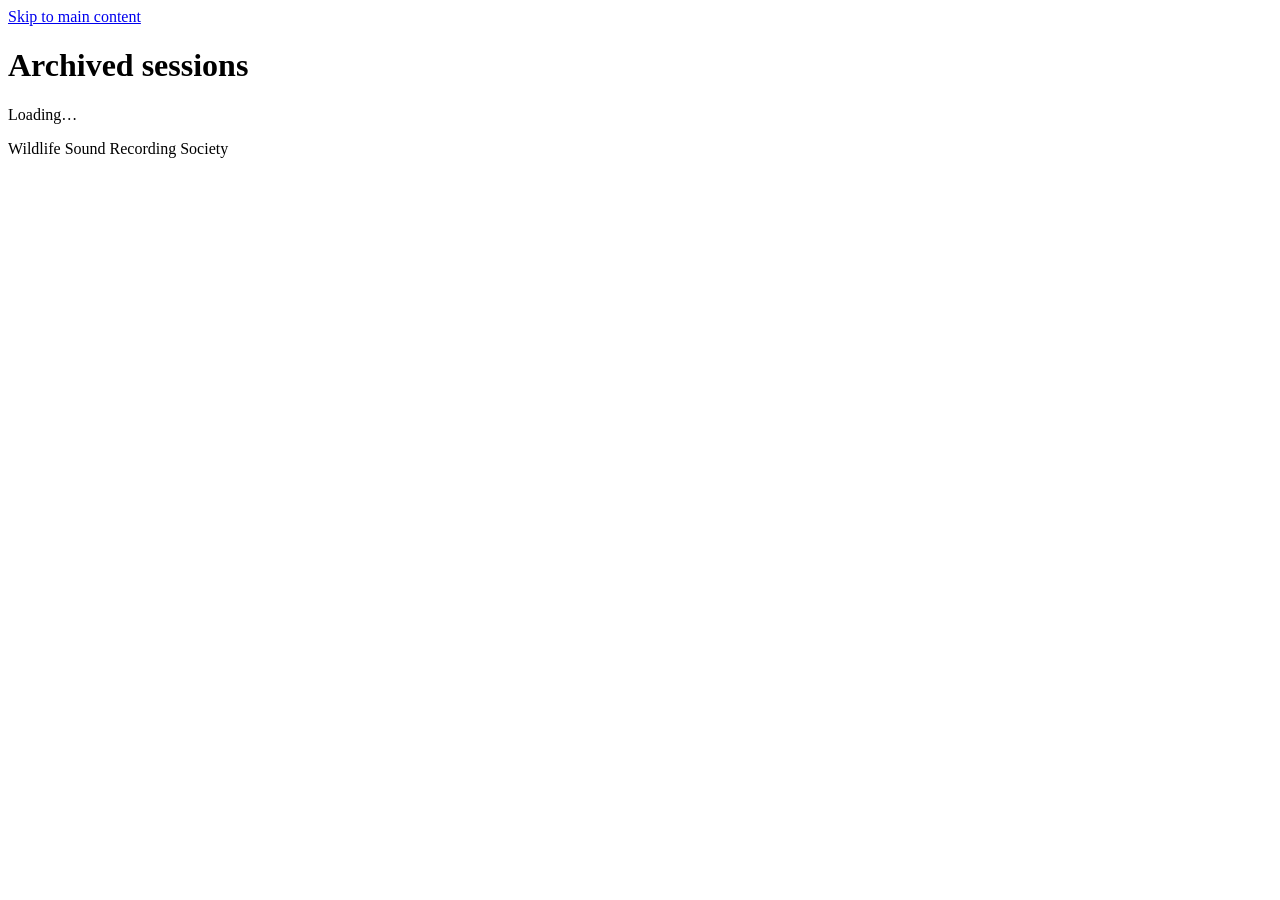
==== public/archive.html @ db17d646 "Add Phase 0 scaffolding and Phase 1 auth - public/ static site shell (index, session, archive, css, " ====
<!doctype html>
<html lang="en">
<head>
  <meta charset="utf-8">
  <meta name="viewport" content="width=device-width, initial-scale=1">
  <title>Archived sessions — WSRS Listening Sessions Notes</title>
  <link rel="stylesheet" href="/css/style.css">
</head>
<body>
  <a class="skip-link" href="#main">Skip to main content</a>
  <header></header>
  <main id="main">
    <h1>Archived sessions</h1>
    <p>Loading…</p>
  </main>
  <footer>
    <p>Wildlife Sound Recording Society</p>
  </footer>
  <script type="module" src="/js/archive.js"></script>
</body>
</html>
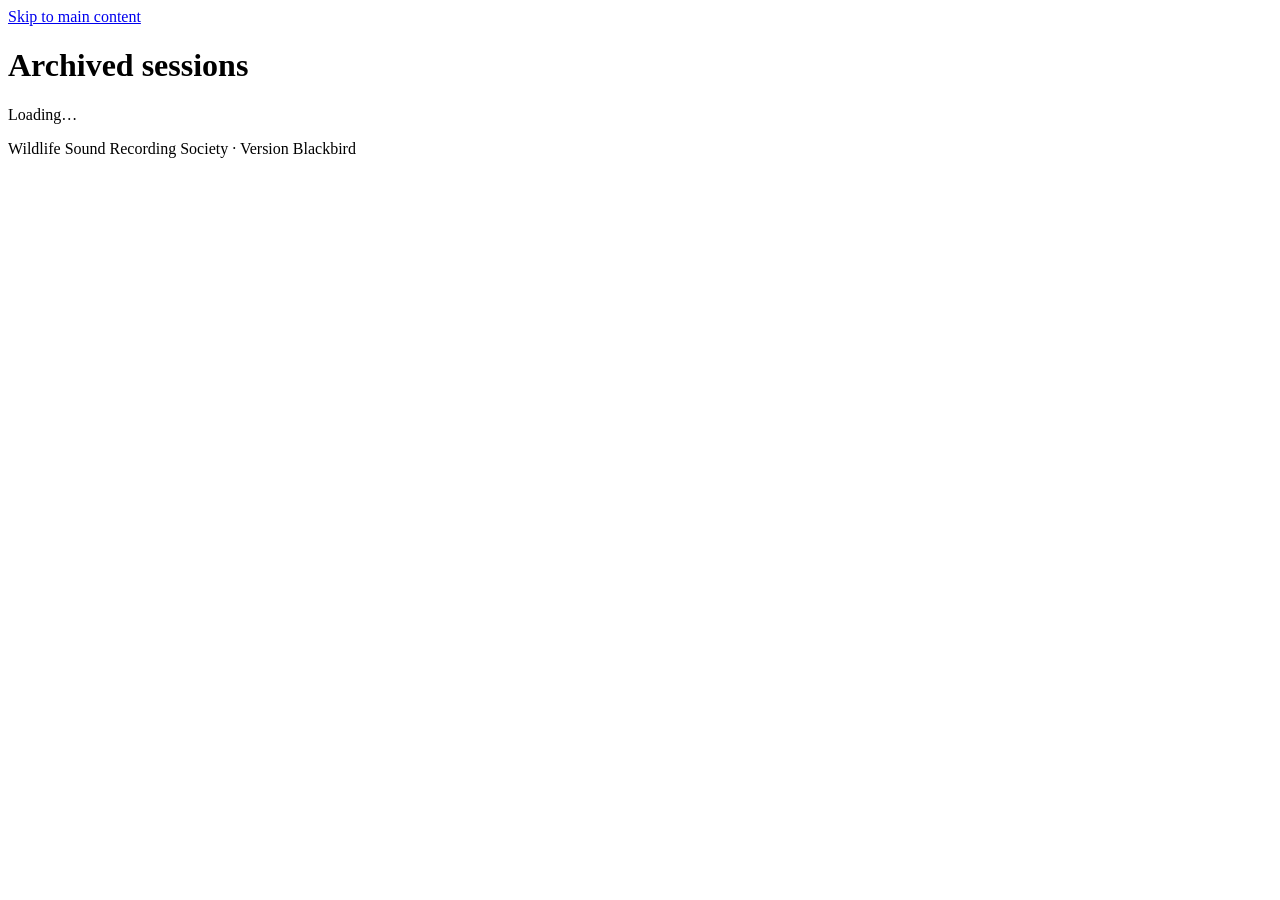
==== commit 90fa0830: "Add bird-name version marker to page footers (Version Blackbird) versions.txt holds the ordered list" ====
--- a/public/archive.html
+++ b/public/archive.html
@@ -14,7 +14,7 @@
     <p>Loading…</p>
   </main>
   <footer>
-    <p>Wildlife Sound Recording Society</p>
+    <p>Wildlife Sound Recording Society · Version Blackbird</p>
   </footer>
   <script type="module" src="/js/archive.js"></script>
 </body>
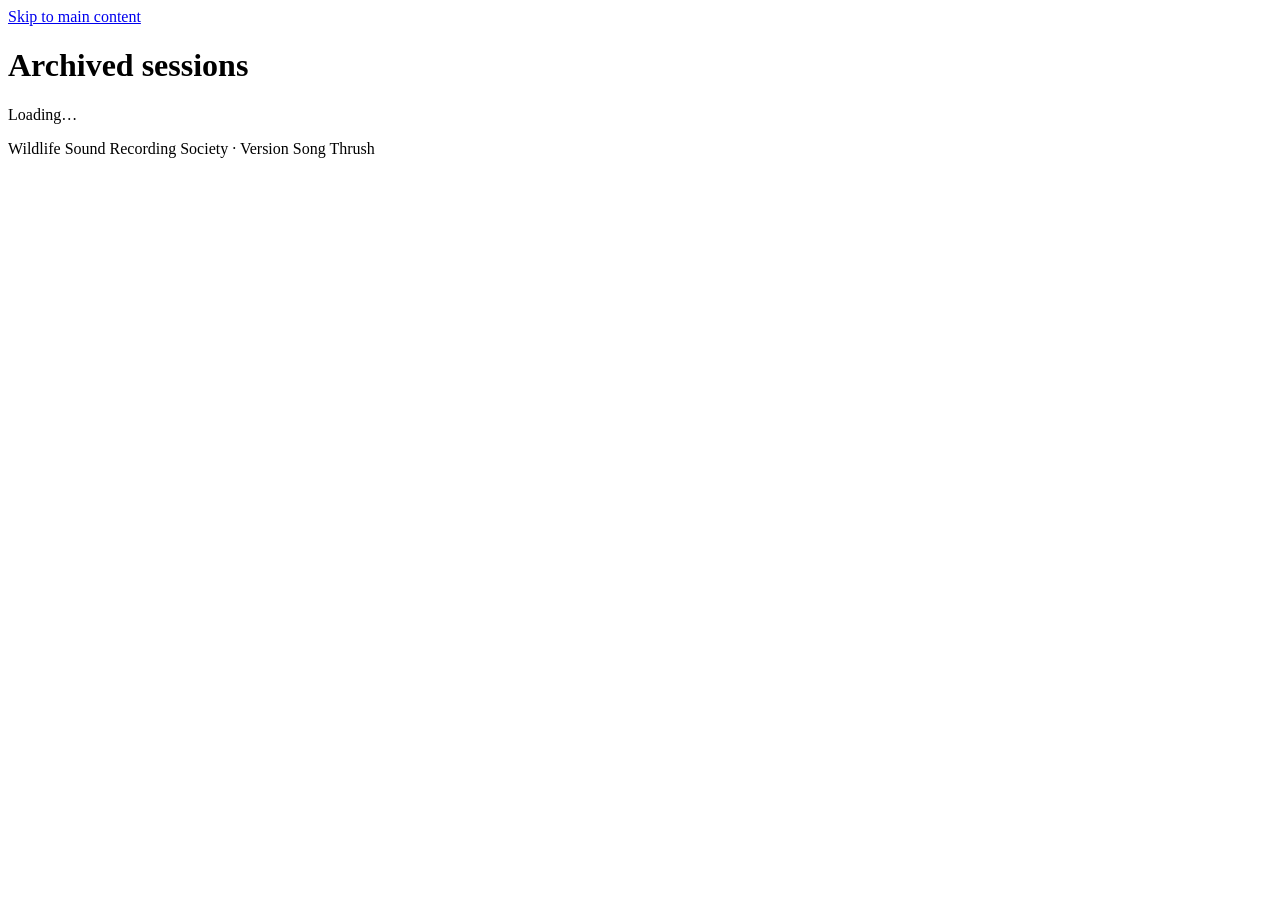
==== commit 34ca2dde: "Add session Type field (To be confirmed / Listening / Learning) New session_type column on sessions:" ====
--- a/public/archive.html
+++ b/public/archive.html
@@ -14,7 +14,7 @@
     <p>Loading…</p>
   </main>
   <footer>
-    <p>Wildlife Sound Recording Society · Version Blackbird</p>
+    <p>Wildlife Sound Recording Society · Version Song Thrush</p>
   </footer>
   <script type="module" src="/js/archive.js"></script>
 </body>
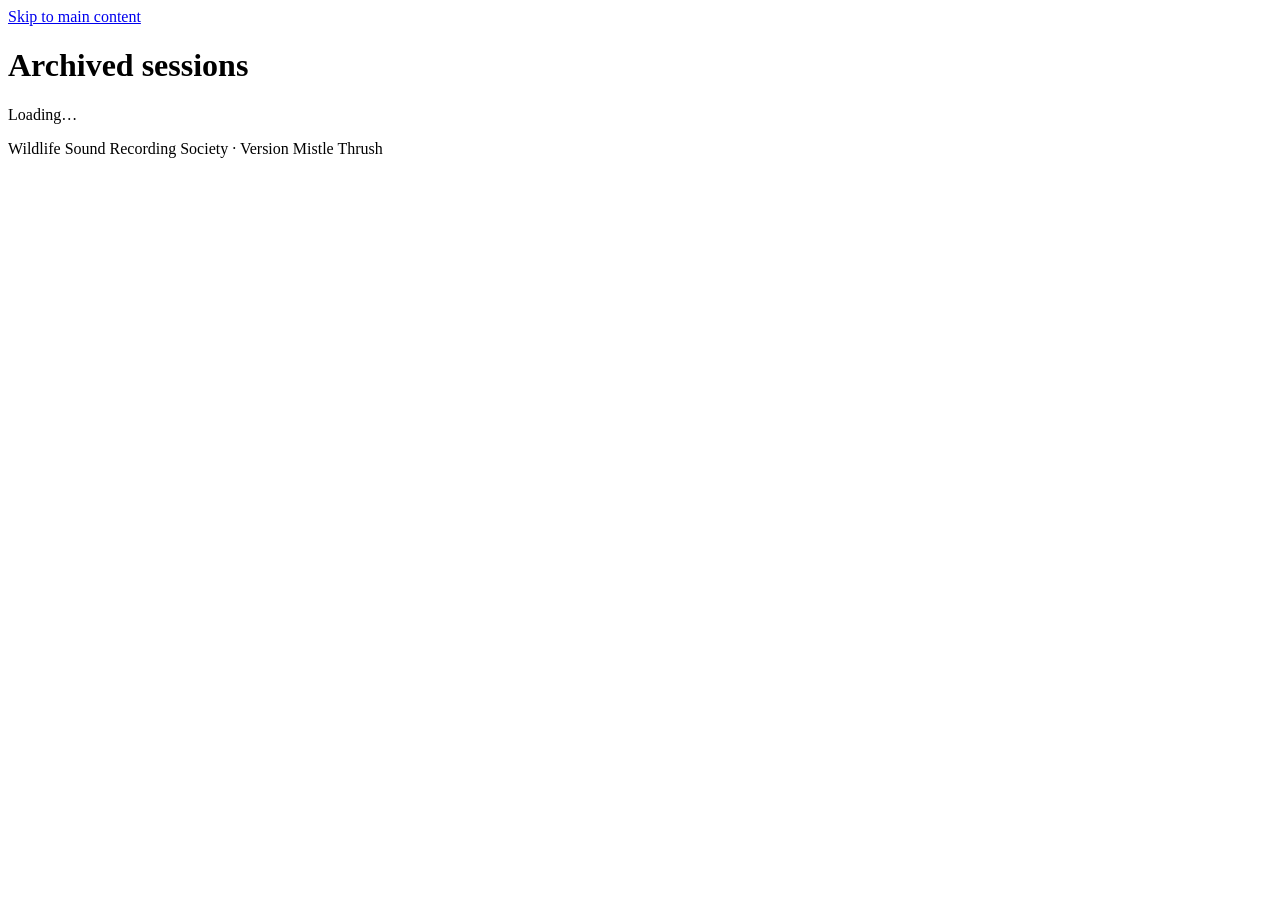
==== commit da6ee05f: "Move the sessions-table Type column to second (after Title) Reorders COLUMNS and the matching row ce" ====
--- a/public/archive.html
+++ b/public/archive.html
@@ -14,7 +14,7 @@
     <p>Loading…</p>
   </main>
   <footer>
-    <p>Wildlife Sound Recording Society · Version Song Thrush</p>
+    <p>Wildlife Sound Recording Society · Version Mistle Thrush</p>
   </footer>
   <script type="module" src="/js/archive.js"></script>
 </body>
